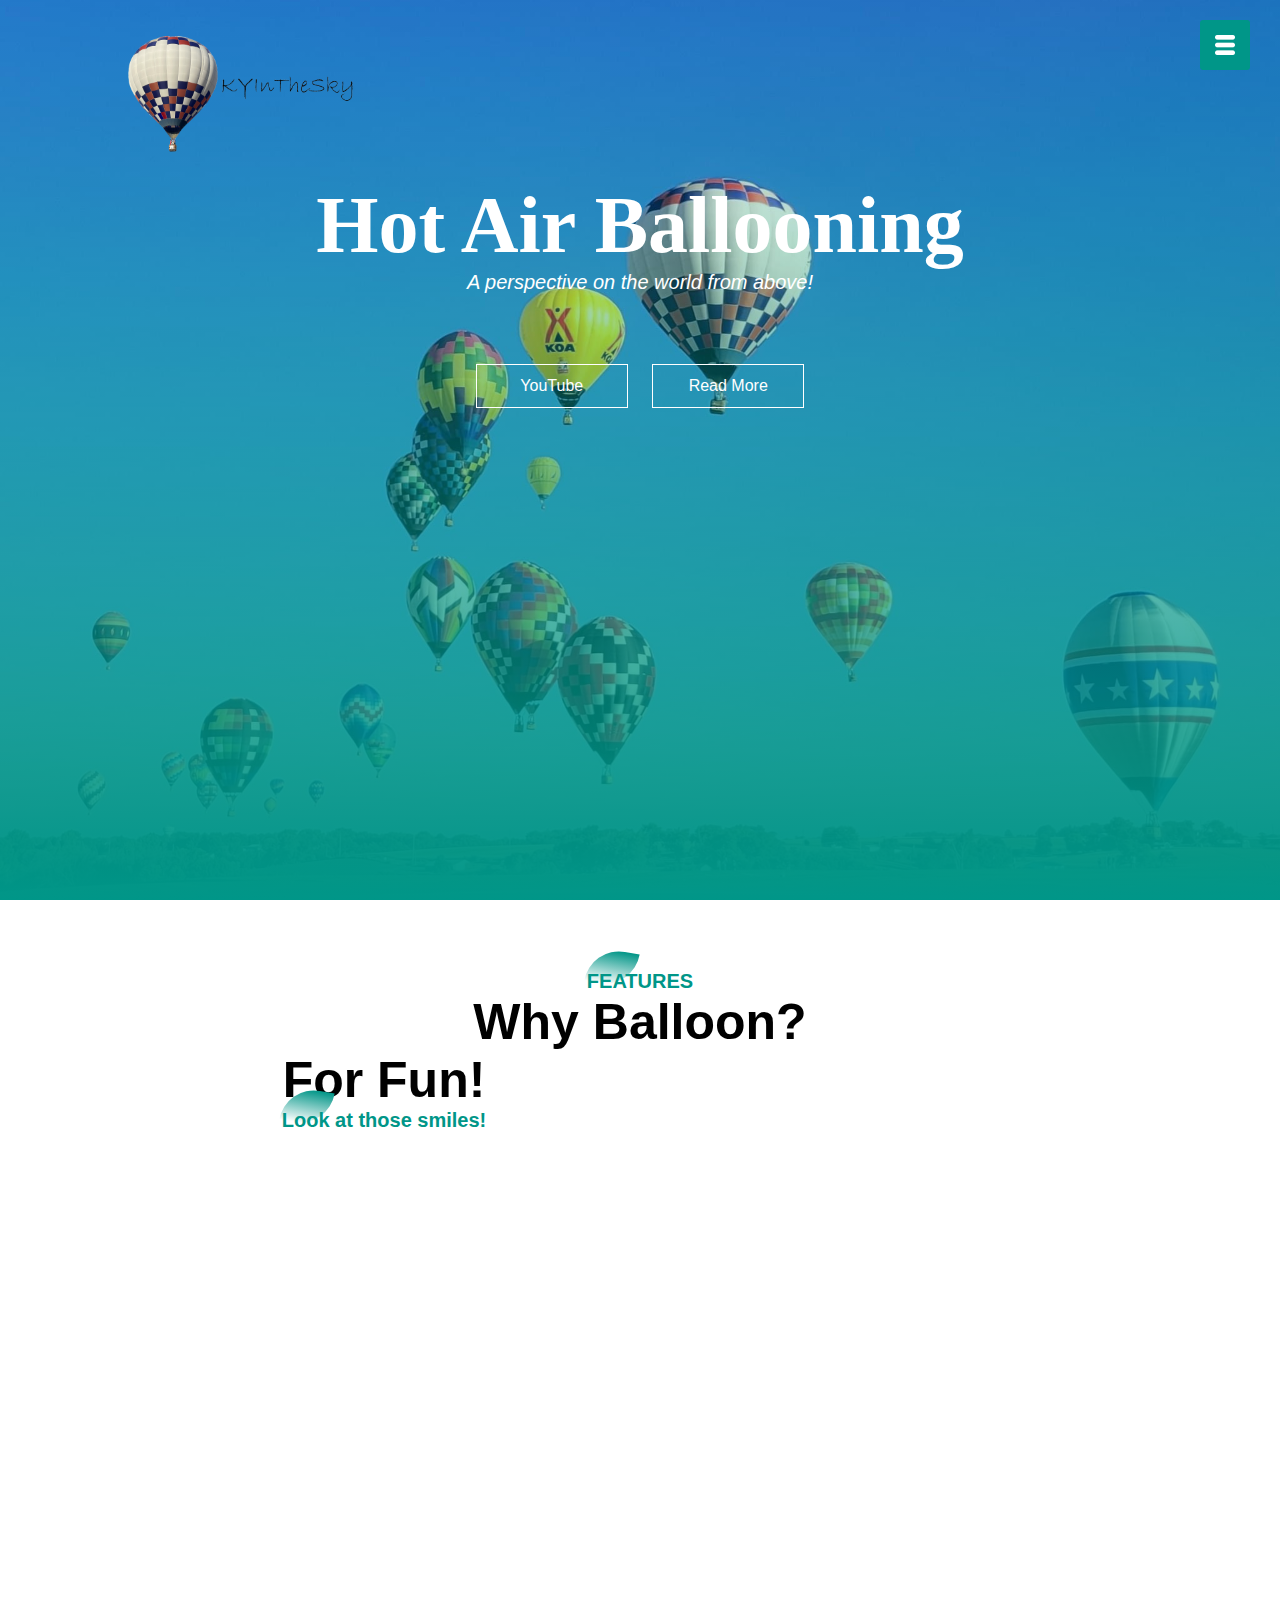
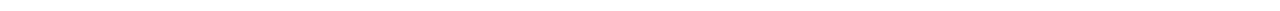
==== index.html @ 8bea27ee "initial commit" ====
<!DOCTYPE html>
<html lang="en">
<head>
    <meta charset="UTF-8">
    <meta http-equiv="X-UA-Compatible" content="IE=edge">
    <meta name="viewport" content="width=device-width, initial-scale=1.0">
    <title> KyInTheSky </title>
    <link rel="stylesheet" href="style.css">
</head>
<body>
    <section id="banner">
        <img src="images/balloon-removebg-preview.png" class="logo">
        <div class="banner-text">
            <h1>Hot Air Ballooning</h1>
            <p>A perspective on the world from above!</p>
            <div class="banner-btn">
                <a target="_blank" href="https://www.youtube.com/channel/UCaOhqyePUqAJiVEgw-kmhmQ"><span></span>YouTube</a>
                <a href="#"><span></span> Read More</a>
            </div>
        </div>
    </section>

    <div id="sideNav">
        <nav>
            <ul>
                <li><a href="#">HOME</a></li>
                <li><a href="#">FEATURES</a></li>
                <li><a href="#">SERVICES</a></li>
                <li><a href="#">TEST</a></li>
                <li><a href="#">MEET US</a></li>
            </ul>
        </nav>

    </div>
    <div id="menuBtn">
        <img src="images/menu.png" id="menu">
    </div>

    <!--FEATURES-->
    <section id="feature">
        <div class="title-text">
            <p>FEATURES</p>
            <h1>Why Balloon?</h1>
            <div class="feature-box">
                <div class="features">
                    <h1>For Fun!</h1>
                    <div class="features-desc">
                        <div class="feature-icon"></div>
                        <div class="feature-text">
                            <p>Look at those smiles!</p>
                        </div>
                    </div>
                </div>
                <div class="features-img">
                    
                    <iframe width="560" height="315" src="https://www.youtube.com/embed/lHnoyJjsxWs" title="YouTube video player" frameborder="0" allow="accelerometer; autoplay; clipboard-write; encrypted-media; gyroscope; picture-in-picture; web-share" allowfullscreen></iframe>
                </div>
            </div>
        </div>
    </section>


    <script>
        var menuBtn = document.getElementById("menuBtn")
        var sideNav = document.getElementById("sideNav")
        var menu = document.getElementById("menu")
        sideNav.style.right = "-250px";


        menuBtn.onclick = function(){
            if(sideNav.style.right == "-250px"){
                sideNav.style.right = "0";
                menu.src="images/close.png";
            }
            else{
                sideNav.style.right = "-250px";
                menu.src="images/menu.png";
            }
        }
    </script>
</body>
</html>
---- style.css ----
*{
    margin: 0;
    padding: 0;
    font-family: 'Poppins', sans-serif;
}

#banner{
    background: linear-gradient(rgba(0, 0, 0, 0.041), #009688), url(images/balloon2.jpg);
    background-size: cover;
    background-position: center;
    height: 100vh;
}

.logo{
    width: 240px;
    position: absolute;
    top: 4%;
    left: 10%;
}

.banner-text {
    text-align: center;
    color: #fff;
    padding-top: 180px;
}

.banner-text h1 {
    font-size: 80px;
    font-family: 'Kaushan Script', cursive;
}

.banner-text p {
    font-size: 20px;
    font-style: italic ;
}

.banner-btn{
    margin: 70px auto 0;
}

.banner-btn a {
    width: 150px;
    text-decoration: none;
    display: inline-block;
    margin: 0 10px;
    padding: 12px 0;
    color: #fff;
    border: .5px solid #fff;
    position: relative;
    z-index: 1;
    transition: color 0.5s;
}

.banner-btn a span {
    width: 0;
    height: 100%;
    position: absolute;
    top: 0;
    left: 0;
    background: #009688;
    z-index: -1;
    transition: 0.5s;
}


.banner-btn a:hover span{
    width: 100%;

}

.banner-btn a:hover{
    color: #fff;
}

#sideNav{
    width: 250px;
    height: 100vh;
    position: fixed;
    right: -250px;
    top: 0;
    background: #009688;
    z-index: 2;
    transition: 0.5s;
}

nav ul li {
    list-style: none;
    margin: 50px 20px;
}

nav ul li a{
    text-decoration: none;
    color: #fff;
}

#menuBtn {
    width: 50px;
    height: 50px;
    background-color: #009688;
    text-align: center;
    position: fixed;
    right: 30px;
    top: 20px;
    border-radius: 3px;
    z-index: 3;
    cursor: pointer;
}

#menuBtn img{
    width: 20px;
    margin-top: 15px;
}

@media screen and (max-width: 770px){
    .banner-text h1 {
        font-size: 44px;
    }
    .banner-btn a {
        display: block;
        margin: 20px auto;
   }
}

/*--feature--*/

#feature {
    width: 100%;
    padding: 70px 0;

}

.title-text {
    text-align: center;
    padding-bottom: 70px;
}

.title-text p {
    margin: auto;
    font-size: 20px;
    color: #009688;
    font-weight: bold;
    position: relative;
    z-index: 1;
    display: inline-block;
}

.title-text p::after{
    content: '';
    width: 50px;
    height: 35px;
    background:linear-gradient(#019587, #fff);
    position: absolute;
    top: -20px;
    left: 0;
    z-index: -1;
    transform: rotate(10deg);
    border-top-left-radius: 35px;
    border-bottom-right-radius: 35px;
}

.title-text h1 {
    font-size: 50px ;
}

.feature-box {
    width: 80%;
    margin: auto;
    display: flex;
    flex-wrap: wrap;
    align-items: center;
    text-align: center;
}

.features {
    flex-basis: 50%;
    
}

.features-img {
    padding-top: 20px;
    flex-basis: 50%;
    margin: auto;
}

.features-img img {
    width: 70%;
    border-radius: 10px;
}
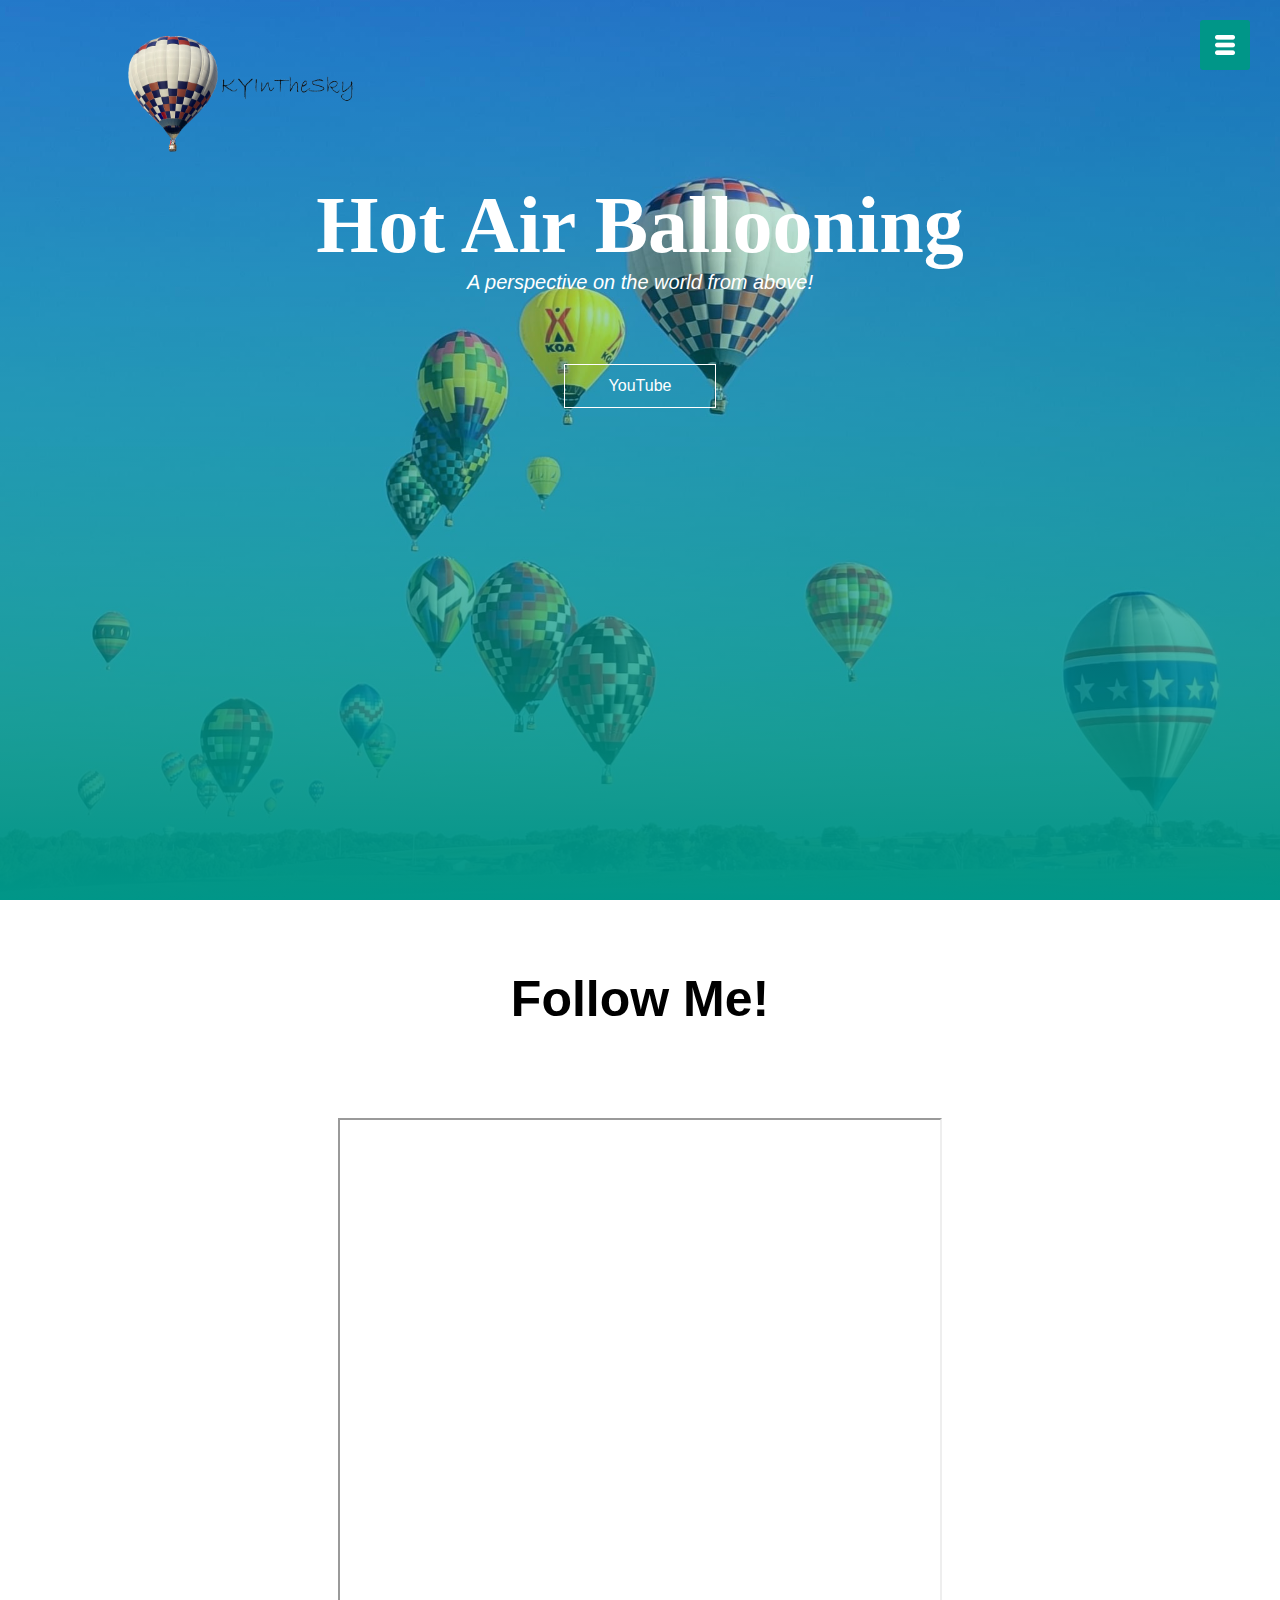
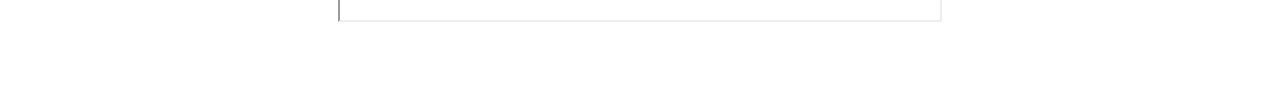
==== commit 8267b276: "trying this" ====
--- a/index.html
+++ b/index.html
@@ -15,7 +15,6 @@
             <p>A perspective on the world from above!</p>
             <div class="banner-btn">
                 <a target="_blank" href="https://www.youtube.com/channel/UCaOhqyePUqAJiVEgw-kmhmQ"><span></span>YouTube</a>
-                <a href="#"><span></span> Read More</a>
             </div>
         </div>
     </section>
@@ -24,7 +23,7 @@
         <nav>
             <ul>
                 <li><a href="#">HOME</a></li>
-                <li><a href="#">FEATURES</a></li>
+                <li><a href="pictures.html">2022 National Balloon</a></li>
                 <li><a href="#">SERVICES</a></li>
                 <li><a href="#">TEST</a></li>
                 <li><a href="#">MEET US</a></li>
@@ -39,24 +38,13 @@
     <!--FEATURES-->
     <section id="feature">
         <div class="title-text">
-            <p>FEATURES</p>
-            <h1>Why Balloon?</h1>
+            <h1>Follow Me!</h1>
+        </div>
             <div class="feature-box">
-                <div class="features">
-                    <h1>For Fun!</h1>
-                    <div class="features-desc">
-                        <div class="feature-icon"></div>
-                        <div class="feature-text">
-                            <p>Look at those smiles!</p>
-                        </div>
-                    </div>
-                </div>
                 <div class="features-img">
-                    
-                    <iframe width="560" height="315" src="https://www.youtube.com/embed/lHnoyJjsxWs" title="YouTube video player" frameborder="0" allow="accelerometer; autoplay; clipboard-write; encrypted-media; gyroscope; picture-in-picture; web-share" allowfullscreen></iframe>
+                    <iframe src="https://glympse.com/!kyinthesky" height="500" width="600" title="Iframe Example"></iframe>
                 </div>
             </div>
-        </div>
     </section>
 
 
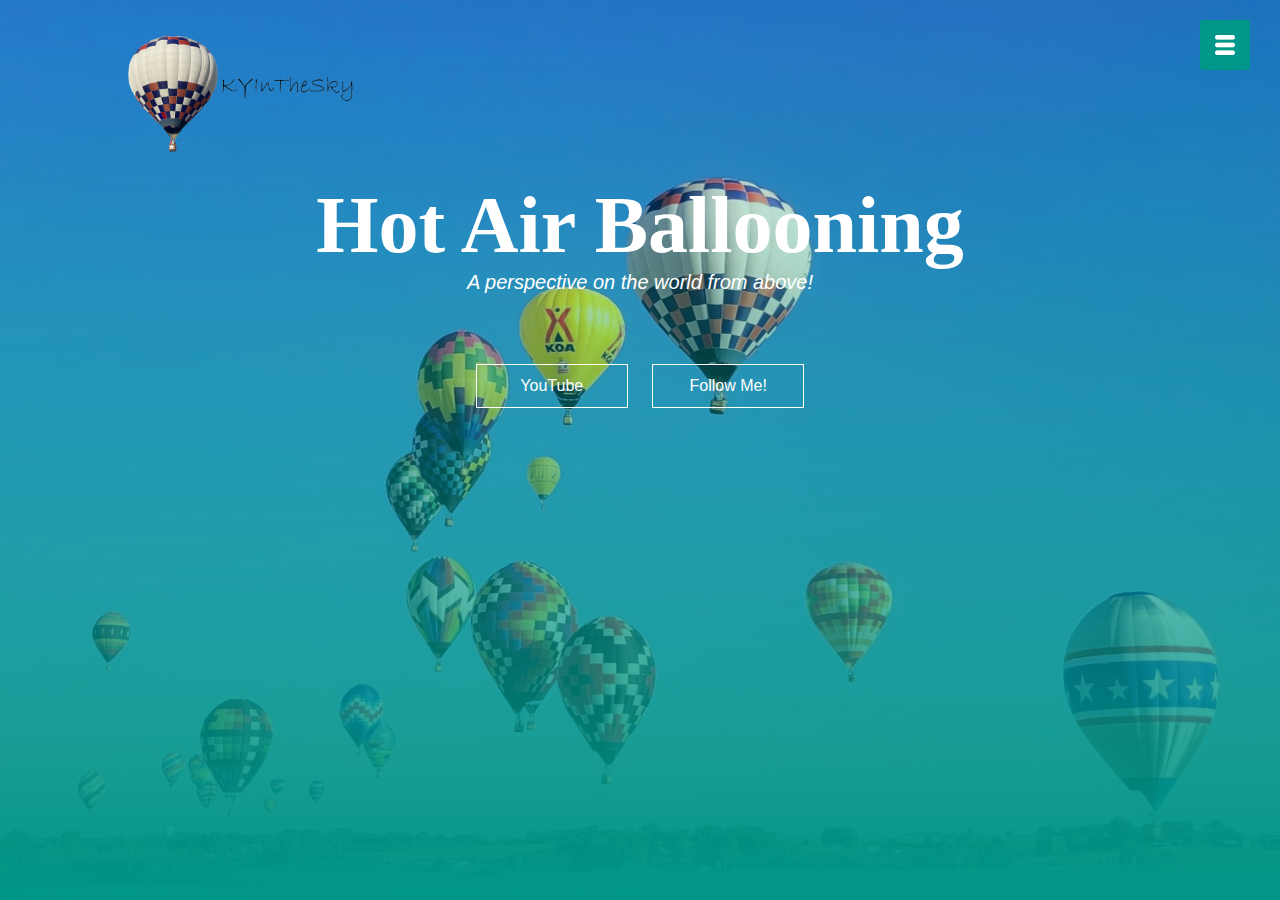
==== commit 13b2d9bf: "update" ====
--- a/index.html
+++ b/index.html
@@ -15,6 +15,7 @@
             <p>A perspective on the world from above!</p>
             <div class="banner-btn">
                 <a target="_blank" href="https://www.youtube.com/channel/UCaOhqyePUqAJiVEgw-kmhmQ"><span></span>YouTube</a>
+                <a href="mylocation.html"><span></span>Follow Me!</a>
             </div>
         </div>
     </section>
@@ -22,11 +23,9 @@
     <div id="sideNav">
         <nav>
             <ul>
-                <li><a href="#">HOME</a></li>
+                <li><a href="index.html">HOME</a></li>
                 <li><a href="pictures.html">2022 National Balloon</a></li>
-                <li><a href="#">SERVICES</a></li>
-                <li><a href="#">TEST</a></li>
-                <li><a href="#">MEET US</a></li>
+                <li><a href="mylocation.html">Follow Me</a></li>
             </ul>
         </nav>
 
@@ -35,17 +34,6 @@
         <img src="images/menu.png" id="menu">
     </div>
 
-    <!--FEATURES-->
-    <section id="feature">
-        <div class="title-text">
-            <h1>Follow Me!</h1>
-        </div>
-            <div class="feature-box">
-                <div class="features-img">
-                    <iframe src="https://glympse.com/!kyinthesky" height="500" width="600" title="Iframe Example"></iframe>
-                </div>
-            </div>
-    </section>
 
 
     <script>
--- a/style.css
+++ b/style.css
@@ -10,6 +10,7 @@
     background-position: center;
     height: 100vh;
 }
+
 
 .logo{
     width: 240px;
@@ -24,6 +25,10 @@
     padding-top: 180px;
 }
 
+.banner-tracking {
+    padding-top: 20px;
+    padding-bottom: 20px;
+}
 .banner-text h1 {
     font-size: 80px;
     font-family: 'Kaushan Script', cursive;
@@ -90,7 +95,11 @@
 
 nav ul li a{
     text-decoration: none;
-    color: #fff;
+    color: rgb(255, 255, 255);
+}
+
+nav ul li a:hover {
+    color: orange;
 }
 
 #menuBtn {
@@ -123,43 +132,24 @@
 
 /*--feature--*/
 
-#feature {
-    width: 100%;
-    padding: 70px 0;
-
-}
 
 .title-text {
     text-align: center;
-    padding-bottom: 70px;
+    padding-bottom: 10px;
 }
 
-.title-text p {
-    margin: auto;
-    font-size: 20px;
-    color: #009688;
-    font-weight: bold;
-    position: relative;
-    z-index: 1;
-    display: inline-block;
-}
-
-.title-text p::after{
-    content: '';
-    width: 50px;
-    height: 35px;
-    background:linear-gradient(#019587, #fff);
-    position: absolute;
-    top: -20px;
-    left: 0;
-    z-index: -1;
-    transform: rotate(10deg);
-    border-top-left-radius: 35px;
-    border-bottom-right-radius: 35px;
-}
 
 .title-text h1 {
     font-size: 50px ;
+}
+
+#feature {
+    width: 100%;
+    padding: 10px 0;
+    
+    background-size: cover;
+    background-position: center;
+    height: auto;
 }
 
 .feature-box {
@@ -171,18 +161,7 @@
     text-align: center;
 }
 
-.features {
-    flex-basis: 50%;
-    
-}
 
-.features-img {
-    padding-top: 20px;
-    flex-basis: 50%;
-    margin: auto;
-}
 
-.features-img img {
-    width: 70%;
-    border-radius: 10px;
-}+
+
